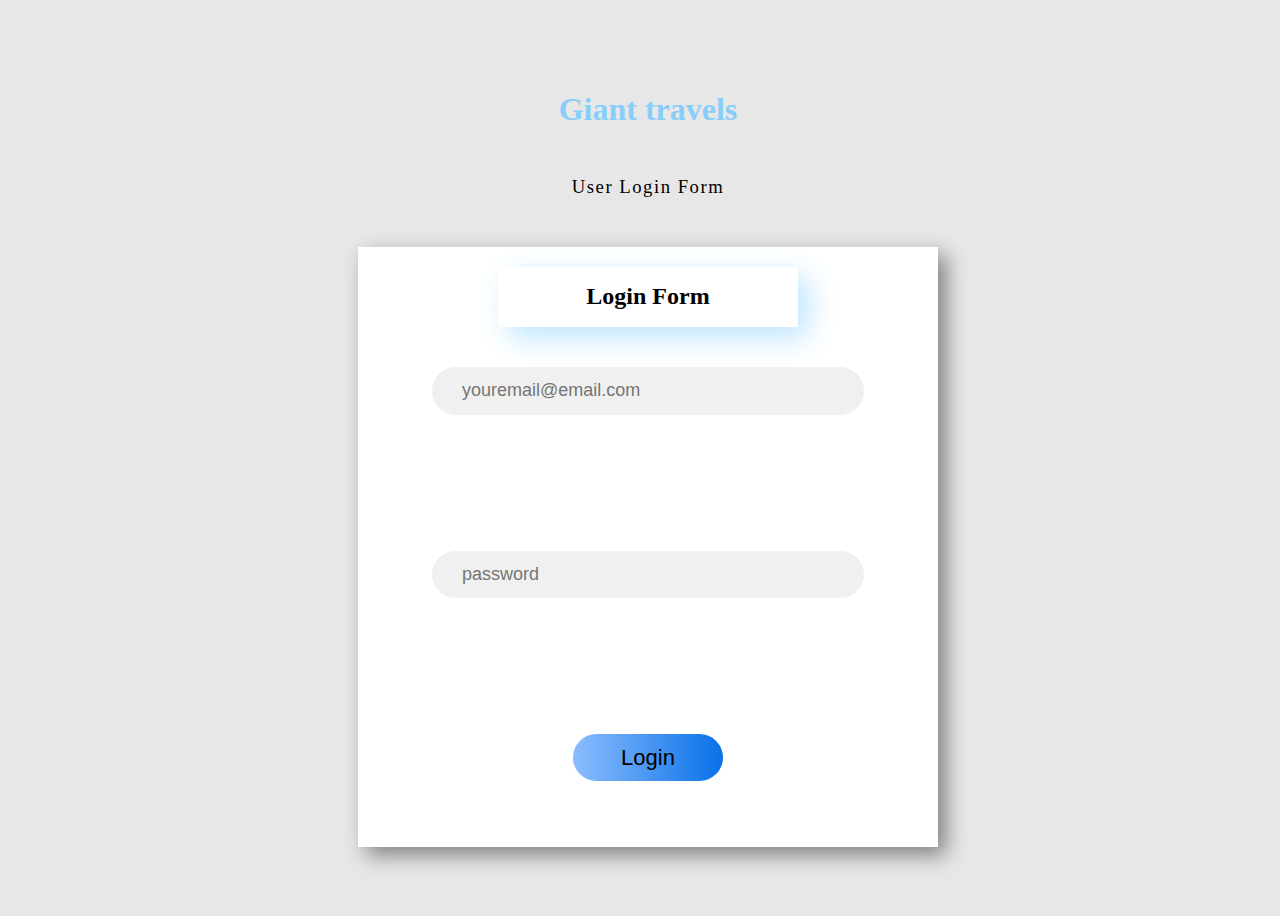
==== login.html @ d2e3e372 "Add files via upload" ====
<!DOCTYPE html>
<html>

<head>
    <meta charset="UTF-8">
    <meta name="viewport" content="width=device-width, initial-scale=1.0">
    <title> Login Page</title>
    <style>
        body {
            height: 100vh;
            width: 100vw;
            display: flex;
            justify-content: center;
            align-items: center;
            flex-direction: column;
            gap: 30px;
            background-color: rgb(231, 231, 231);
        }

        header {
            width: 100%;
            display: flex;
            flex-direction: column;
            align-items: center;
            justify-content: center;
            gap: 8px;
        }

        .heading {
            color: lightskyblue;
        }

        .title {
            font-weight: 400;
            letter-spacing: 1.5px;
        }

        .container {
            height: 600px;
            width: 580px;
            background-color: white;
            box-shadow: 8px 8px 20px rgb(128, 128, 128);
            position: relative;
            overflow: hidden;
        }

        .btn {
            height: 60px;
            width: 300px;
            margin: 20px auto;
            box-shadow: 10px 10px 30px rgb(188, 228, 254);
            display: flex;
            justify-content: space-around;
            align-items: center;
        }

        .login {
            font-size: 22px;
            border: none;
            outline: none;
            background-color: transparent;
            position: relative;
            cursor: pointer;
        }

        .form-section {
            height: 500px;
            width: 1000px;
            padding: 20px 0;
            display: flex;
            position: relative;
            transition: all 0.5s ease-in-out;
            left: 0px;
        }

        .login-box {
            height: 100%;
            width: 500px;
            display: flex;
            flex-direction: column;
            align-items: center;
            justify-content: center;
            padding: 0px 40px;
        }

        .login-box {
            gap: 50px;
        }


        .ele {
            height: 60px;
            width: 400px;
            outline: none;
            border: none;
            color: rgb(77, 77, 77);
            background-color: rgb(240, 240, 240);
            border-radius: 50px;
            padding-left: 30px;
            font-size: 18px;
        }

        .clkbtn {
            height: 60px;
            width: 150px;
            border-radius: 50px;
            background-image: linear-gradient(to right,
                    rgb(139, 188, 252),
                    rgb(9, 113, 233));
            font-size: 22px;
            border: none;
            cursor: pointer;
        }
    </style>
</head>

<body>
    <header>
        <h1 class="heading">Giant travels</h1>
        <h3 class="title">User Login Form</h3>
    </header>

    <div class="container">

        <h2 style="text-align: center;" class="btn">Login Form</h2>

        <div class="form-section">

            <!-- login form -->
            <form >
            
                <div class="login-box">
                    <input type="email" class="email ele" placeholder="youremail@email.com" required><br><br>
                    <input type="password" class="password ele" placeholder="password" required><br><br>
                    <button type="submit" class="clkbtn" onclick="mymessage()">Login</button><br><br>
                </div>
            </form>

        </div>
    </div>
<script src="script.js"></script>
</body>

</html>
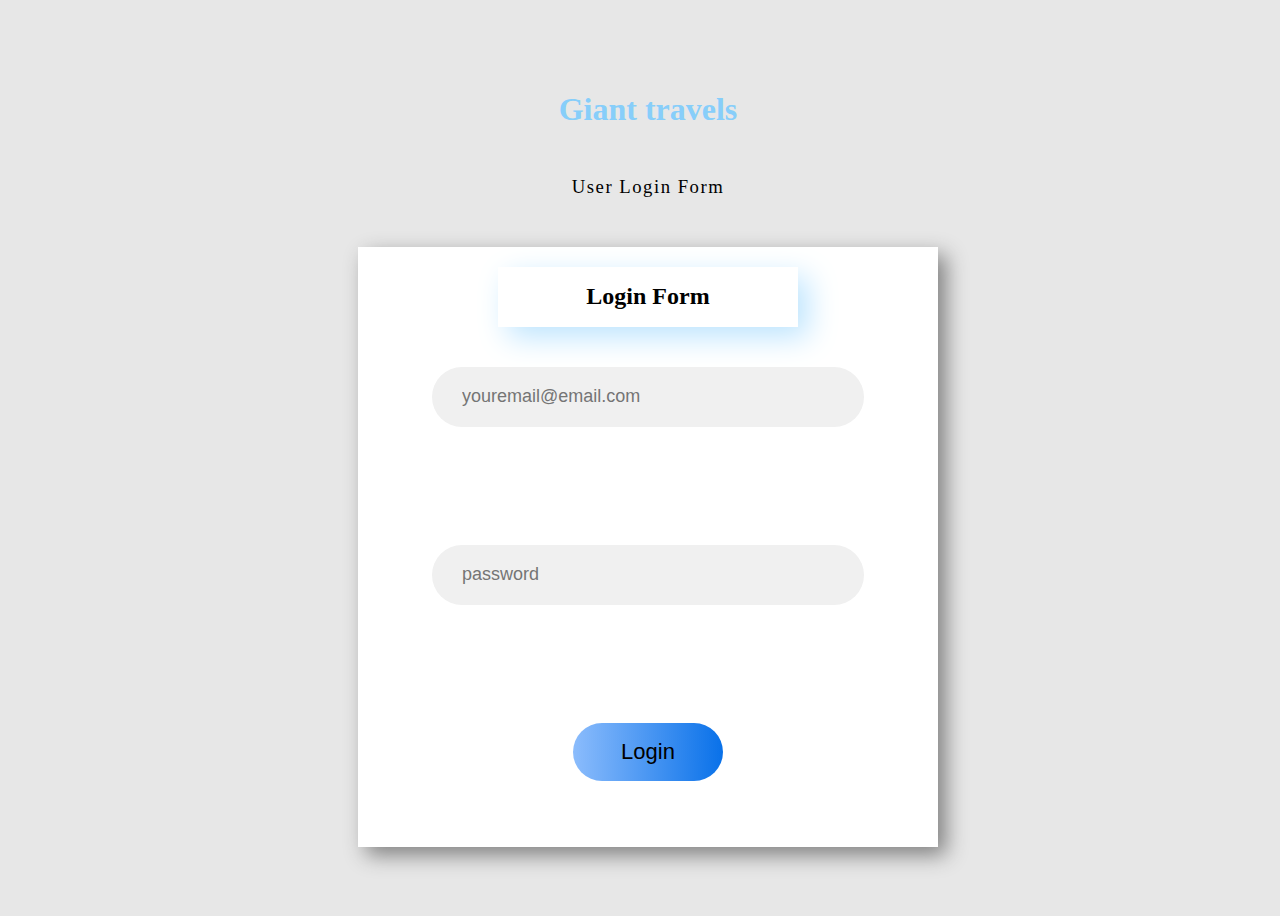
==== commit 9cf83d5b: "Update login.html" ====
--- a/login.html
+++ b/login.html
@@ -130,8 +130,8 @@
             <form >
             
                 <div class="login-box">
-                    <input type="email" class="email ele" placeholder="youremail@email.com" required><br><br>
-                    <input type="password" class="password ele" placeholder="password" required><br><br>
+                    <input type="email" class="email ele" placeholder="youremail@email.com" required><br>
+                    <input type="password" class="password ele" placeholder="password" required><br>
                     <button type="submit" class="clkbtn" onclick="mymessage()">Login</button><br><br>
                 </div>
             </form>
@@ -141,4 +141,4 @@
 <script src="script.js"></script>
 </body>
 
-</html>+</html>
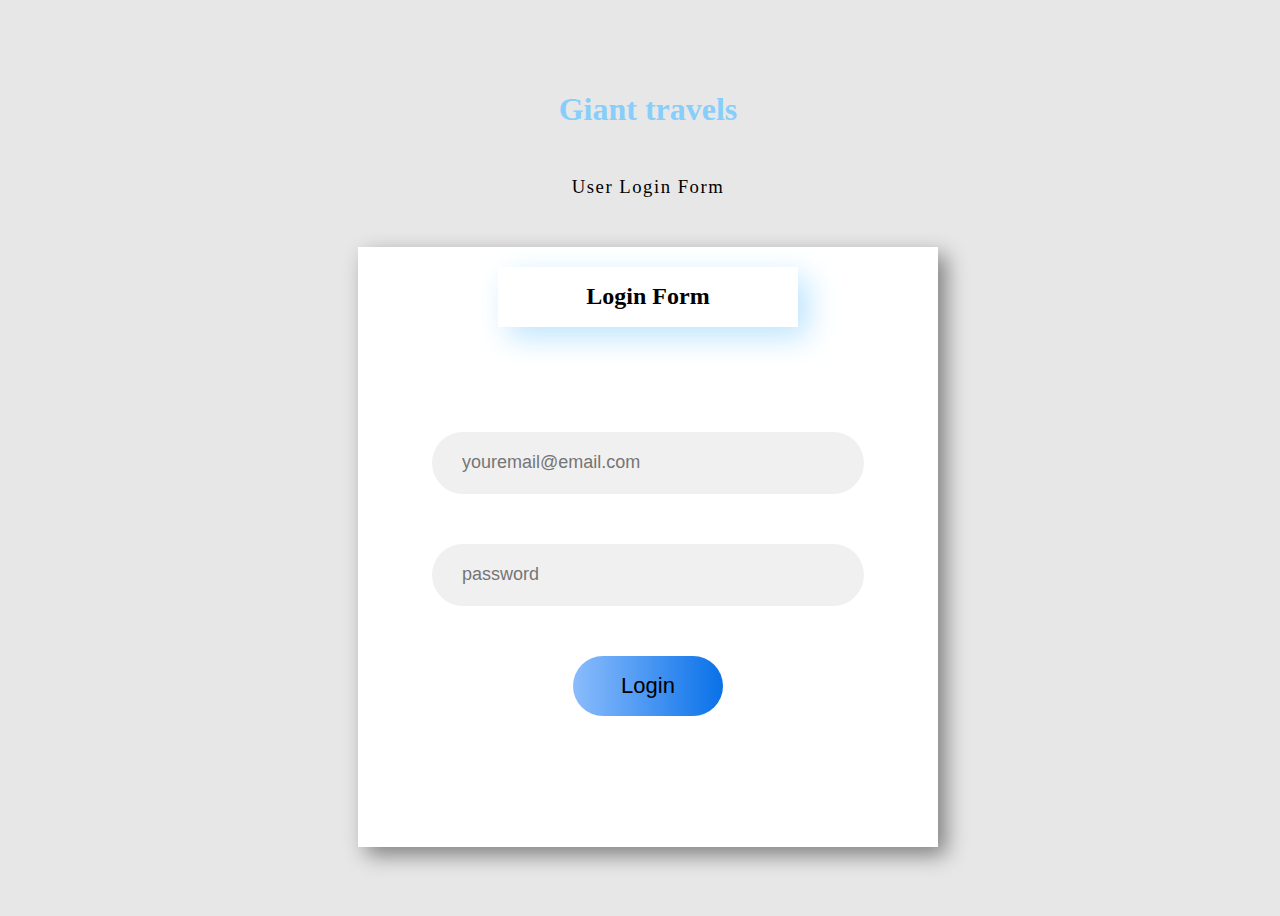
==== commit 3052882f: "Update login.html" ====
--- a/login.html
+++ b/login.html
@@ -130,8 +130,8 @@
             <form >
             
                 <div class="login-box">
-                    <input type="email" class="email ele" placeholder="youremail@email.com" required><br>
-                    <input type="password" class="password ele" placeholder="password" required><br>
+                    <input type="email" class="email ele" placeholder="youremail@email.com" required>
+                    <input type="password" class="password ele" placeholder="password" required>
                     <button type="submit" class="clkbtn" onclick="mymessage()">Login</button><br><br>
                 </div>
             </form>
